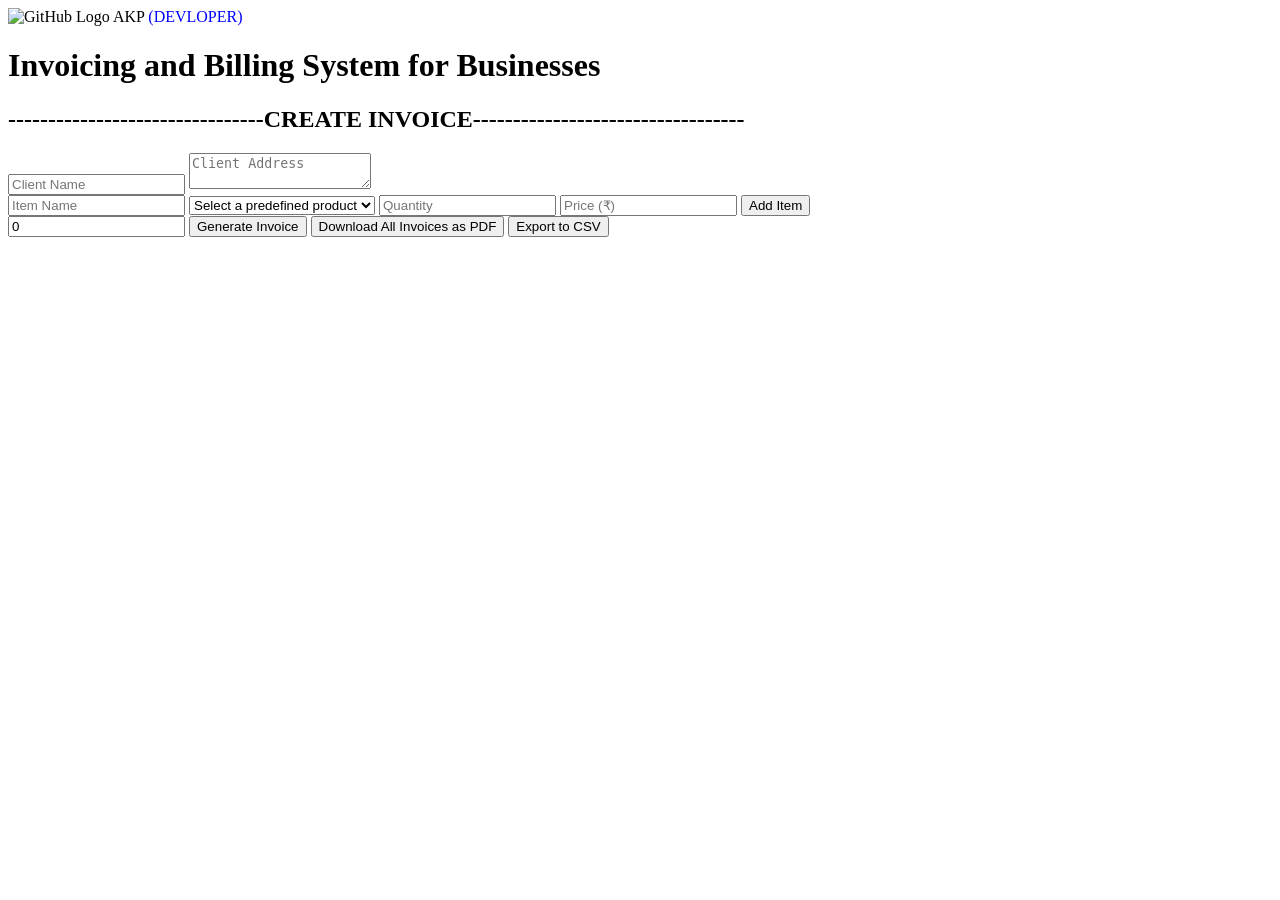
==== index.html @ 07a64112 "Create index.html" ====
<!DOCTYPE html>
<html lang="en">
<head>
    <meta charset="UTF-8">
    <meta name="viewport" content="width=device-width, initial-scale=1.0">
    <title>Invoicing and Billing System for Businesses</title>
    <link rel="stylesheet" href="styles.css"> 
</head>
<body>
    <a href="https://github.com/Ayushkumarpatel-AKP" target="_blank" style="text-decoration: none; color: inherit;">
        <div class="profile">
            <img src="https://th.bing.com/th/id/OIP.wDrGygU4WDK9CpssMpJaswHaHa?rs=1&pid=ImgDetMain" alt="GitHub Logo" style="width: 40px; height: 40px;"> 
            <span>AKP</span> 
            <span style="color: BLUE;">(DEVLOPER)</span> 
        </div>
    </a>
    <div class="container">
        <header>
            <h1>Invoicing and Billing System for Businesses</h1>
        </header>
        <div class="snake"></div>
    

        <section class="invoice-form">
            <h2>--------------------------------CREATE INVOICE---------------------------------- </h2>
            <input type="text" id="clientName" placeholder="Client Name" required>
            <textarea id="clientAddress" placeholder="Client Address" required></textarea>
            <div class="item-input">
                <input type="text" id="itemName" placeholder="Item Name" required>
                <select id="defaultItems" class="dropdown">
                    <option value="">Select a predefined product</option>
                    <option value="Product 1">Product 1 - ₹50</option>
                    <option value="Product 2">Product 2 - ₹75</option>
                    <option value="Product 3">Product 3 - ₹100</option>
                    <option value="Product 4">Product 4 - ₹150</option>
                    <option value="Product 5">Product 5 - ₹200</option>
                </select>
                <input type="number" id="itemQuantity" placeholder="Quantity" min="0" required>
                <input type="number" id="itemPrice" placeholder="Price (₹)" min="0" required>
                <button id="addItem">Add Item</button>
            </div>
            <div id="itemList"></div>
            <input type="number" id="tax" placeholder="Tax (%)" min="0" value="0">
            <button id="generateInvoice">Generate Invoice</button>
            <button id="downloadAllInvoices">Download All Invoices as PDF</button>
            <button id="exportToCSV">Export to CSV</button>
        </section>

        <div id="invoicesContainer"></div>
    </div>
    <script src="https://cdnjs.cloudflare.com/ajax/libs/jspdf/2.4.0/jspdf.umd.min.js"></script>
    <script src="script.js"></script> 
</body>
</html>
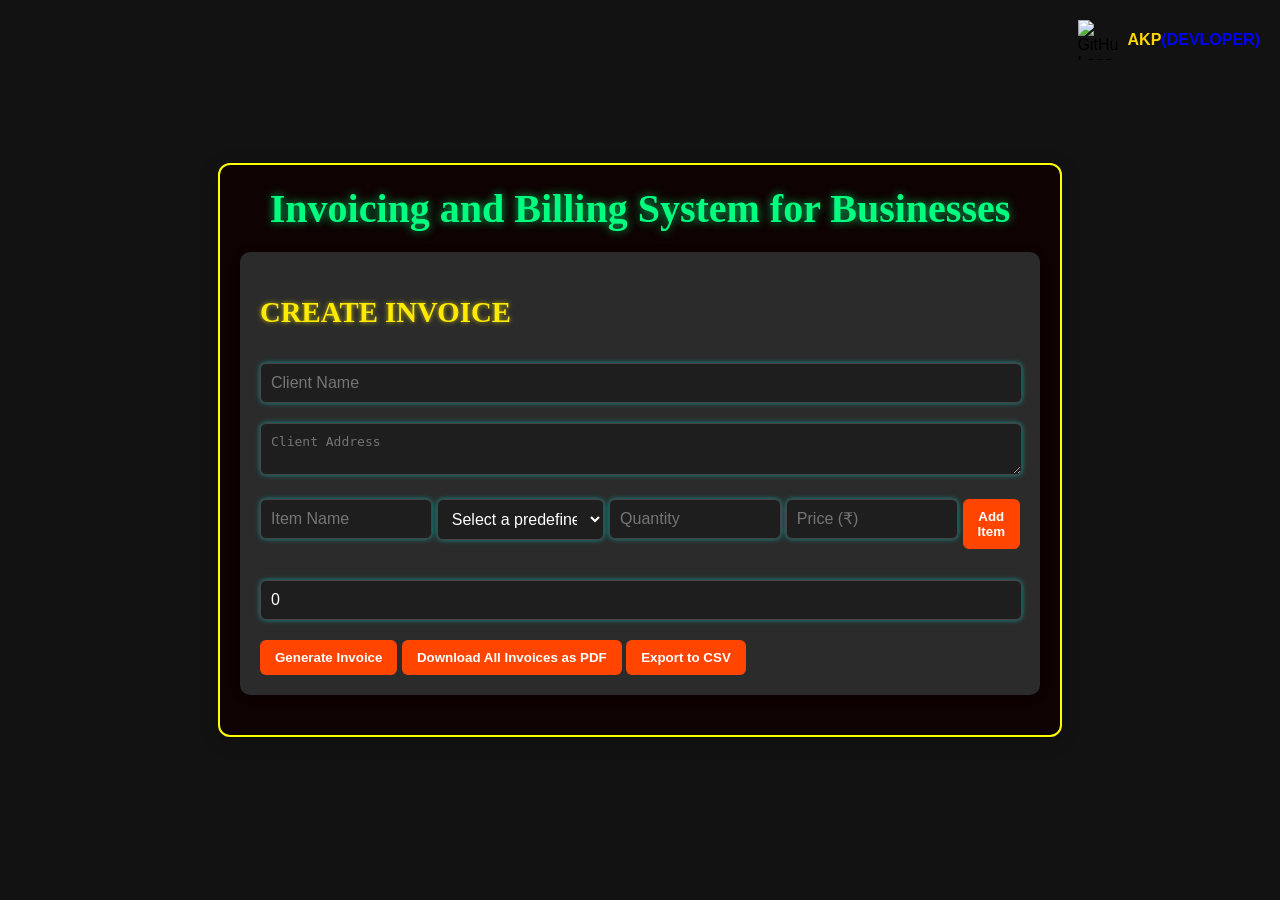
==== commit d8f574ee: "Update index.html" ====
--- a/index.html
+++ b/index.html
@@ -22,7 +22,7 @@
     
 
         <section class="invoice-form">
-            <h2>--------------------------------CREATE INVOICE---------------------------------- </h2>
+            <h2>CREATE INVOICE</h2>
             <input type="text" id="clientName" placeholder="Client Name" required>
             <textarea id="clientAddress" placeholder="Client Address" required></textarea>
             <div class="item-input">
--- a/styles.css
+++ b/styles.css
@@ -0,0 +1,152 @@
+@import url('https://fonts.googleapis.com/css2?family=Anton+SC&family=Edu+AU+VIC+WA+NT+Dots:wght@400..700&family=Edu+AU+VIC+WA+NT+Guides:wght@400..700&family=Oswald:wght@200..700&display=swap');
+body {
+    font-family: 'Roboto', sans-serif;
+    background-color: #121212;
+    margin: 0;
+    padding: 0;
+    display: flex;
+    justify-content: center;
+    align-items: center;
+    height: 100vh;
+}
+
+.container {
+    max-width: 800px;
+    margin: auto;
+    padding: 20px;
+    background: #0e0202;
+    border-radius: 12px;
+    box-shadow: 0 4px 20px rgba(0, 0, 0, 0.2);
+    border: 2px solid yellow;
+}
+
+header {
+    text-align: center;
+    margin-bottom: 20px;
+}
+
+h1 {
+    color: #00FF7F;
+    font-weight: bold;
+    font-size: 2.5em;
+    margin: 0;
+    text-shadow: 0 0 10px rgba(0, 255, 127, 0.7);
+    font-family: Anton SC;
+}
+
+.invoice-form {
+    margin-bottom: 20px;
+    padding: 20px;
+    border-radius: 10px;
+    background-color: #2b2b2b;
+    box-shadow: 0 2px 10px rgba(0, 0, 0, 0.3);
+}
+
+h2 {
+    color: #ffea00;
+    font-weight: bold;
+    font-size: 1.8em;
+    text-shadow: 0 0 5px rgba(255, 243, 15, 0.7);
+    font-family: Anton SC;
+}
+
+input[type="text"], input[type="number"], textarea, select {
+    width: calc(100% - 20px);
+    padding: 10px;
+    margin: 10px 0;
+    border: 1px solid #444;
+    border-radius: 6px;
+    font-size: 1em;
+    font-weight: normal;
+    background-color: #1e1e1e;
+    color: #fff;
+    box-shadow: 0 0 5px rgba(0, 255, 255, 0.5);
+}
+
+button {
+    padding: 10px 15px;
+    background: #FF4500;
+    color: #fff;
+    border: none;
+    border-radius: 6px;
+    cursor: pointer;
+    margin-top: 10px;
+    font-weight: bold;
+    transition: background 0.3s, box-shadow 0.3s;
+}
+
+button:hover {
+    background: #FF6347;
+    box-shadow: 0 0 15px rgba(255, 99, 71, 0.8);
+}
+
+#itemList {
+    margin-top: 20px;
+}
+
+.invoice {
+    border: 1px solid #444;
+    border-radius: 8px;
+    padding: 15px;
+    margin-top: 20px;
+    background-color: #fcfff9d1;
+    box-shadow: 0 2px 8px rgba(0, 0, 0, 0.3);
+   font-family:'Gill Sans', 'Gill Sans MT', Calibri, 'Trebuchet MS', sans-serif
+}
+
+.item {
+    display: flex;
+    justify-content: space-between;
+    padding: 8px 0;
+    color: #00FF7F;
+}
+
+.total {
+    font-weight: bold;
+    margin-top: 10px;
+    font-size: 1.2em;
+    color: #4f8e0c;
+}
+
+.pdf-button, .export-button {
+    background-color: #28a745;
+    transition: background 0.3s, box-shadow 0.3s;
+}
+
+.pdf-button:hover, .export-button:hover {
+    box-shadow: 0 0 10px rgba(40, 167, 69, 0.8);
+}
+
+.item-input {
+    display: flex;
+    align-items: center;
+    margin-bottom: 10px;
+}
+
+.item-input input, .item-input select {
+    margin-right: 5px;
+}
+
+.dropdown {
+    margin-right: 5px;
+    width: calc(100% - 20px);
+}
+
+.profile {
+    position: absolute;
+    top: 20px;
+    right: 20px;
+    display: flex;
+    align-items: center;
+}
+
+.profile img {
+    width: 40px;
+    height: auto;
+    margin-right: 10px;
+}
+
+.profile span {
+    color: #ffd700;
+    font-weight: bold;
+}
